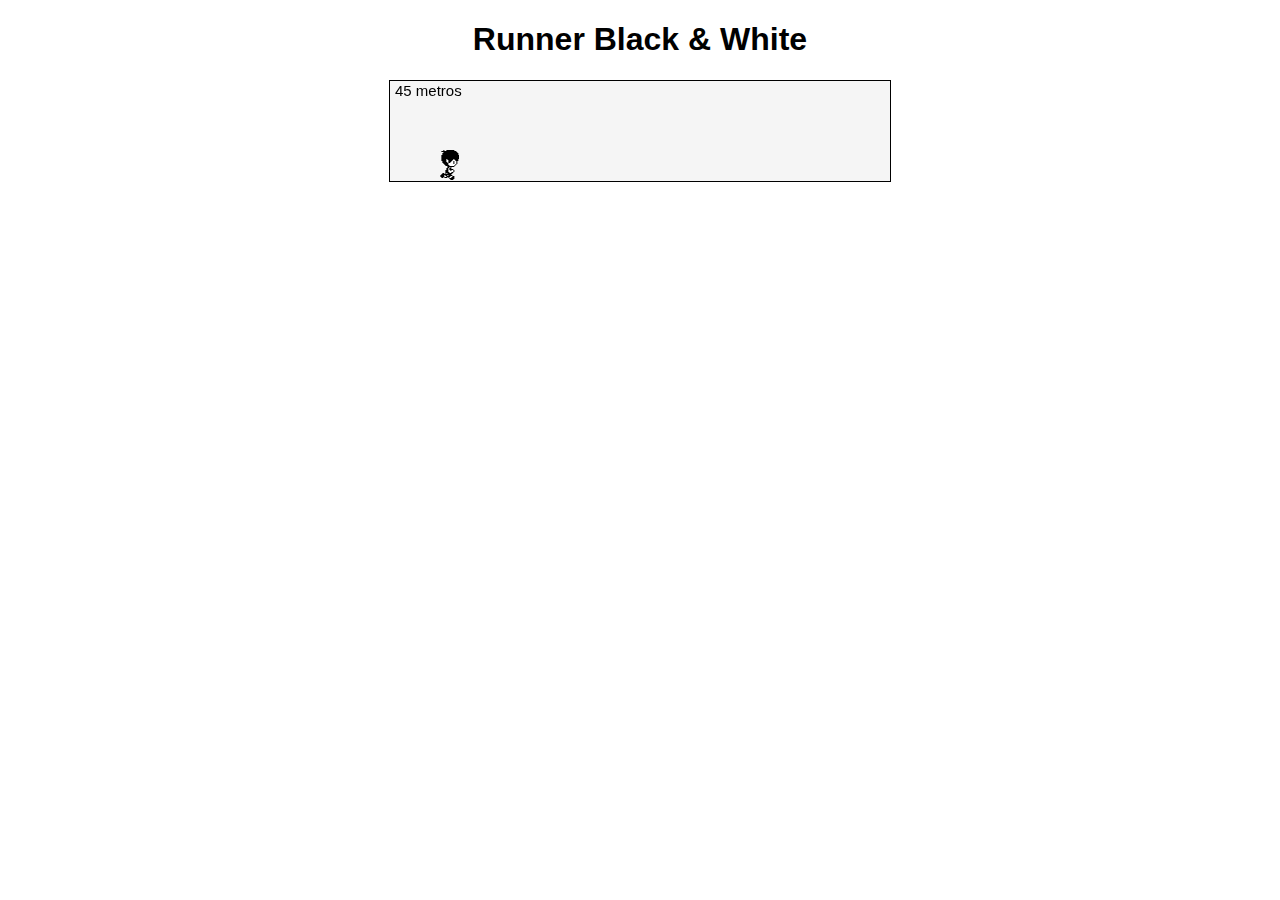
==== Jogo/index.html @ c7dd980a "Jogo Ver 0.1" ====
<!DOCTYPE html>
<html lang="pt-BR">
<head>
    <meta charset="UTF-8">
    <meta name="viewport" content="width=device-width, initial-scale=1.0">
    <title>Runner B&W</title>
    <link rel="stylesheet" href="runner.css">
</head>
<body id="corpo">
    <h1>Runner Black & White</h1>
    <canvas id="board" width="500" height="100"></canvas>

    <script src="runner.js"></script>
</body>
</html>
---- Jogo/runner.css ----
body {
    font-family: Arial, Helvetica, sans-serif;
    text-align: center;
}

#board{
    background-color: whitesmoke;
    border: 1px solid black;
}
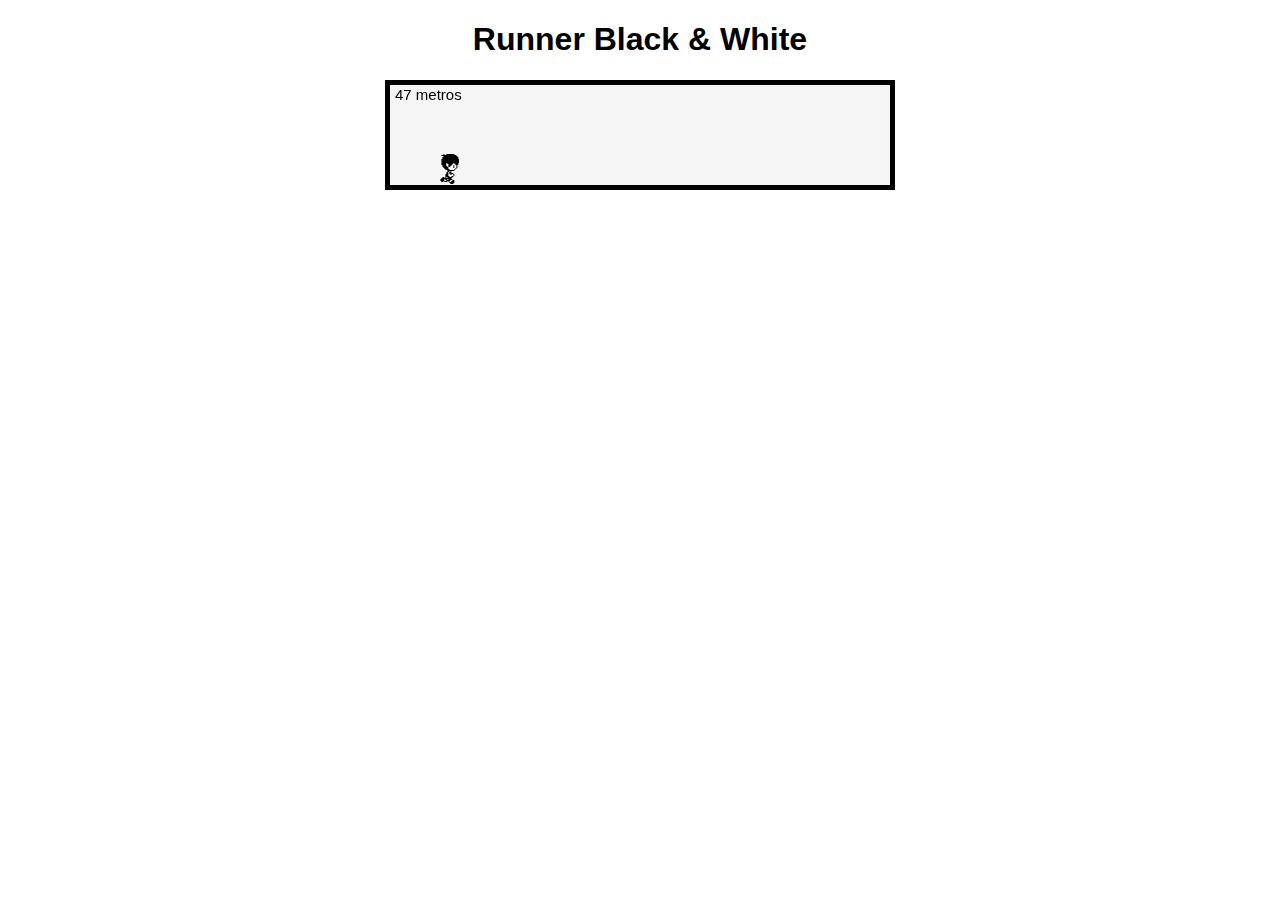
==== commit 4737dcf5: "Versão 0.2" ====
--- a/Jogo/index.html
+++ b/Jogo/index.html
@@ -7,7 +7,7 @@
     <link rel="stylesheet" href="runner.css">
 </head>
 <body id="corpo">
-    <h1>Runner Black & White</h1>
+    <h1 id="title">Runner Black & White</h1>
     <canvas id="board" width="500" height="100"></canvas>
 
     <script src="runner.js"></script>
--- a/Jogo/runner.css
+++ b/Jogo/runner.css
@@ -5,5 +5,6 @@
 
 #board{
     background-color: whitesmoke;
-    border: 1px solid black;
-}+    border: 5px solid;
+    border-color: black;
+}
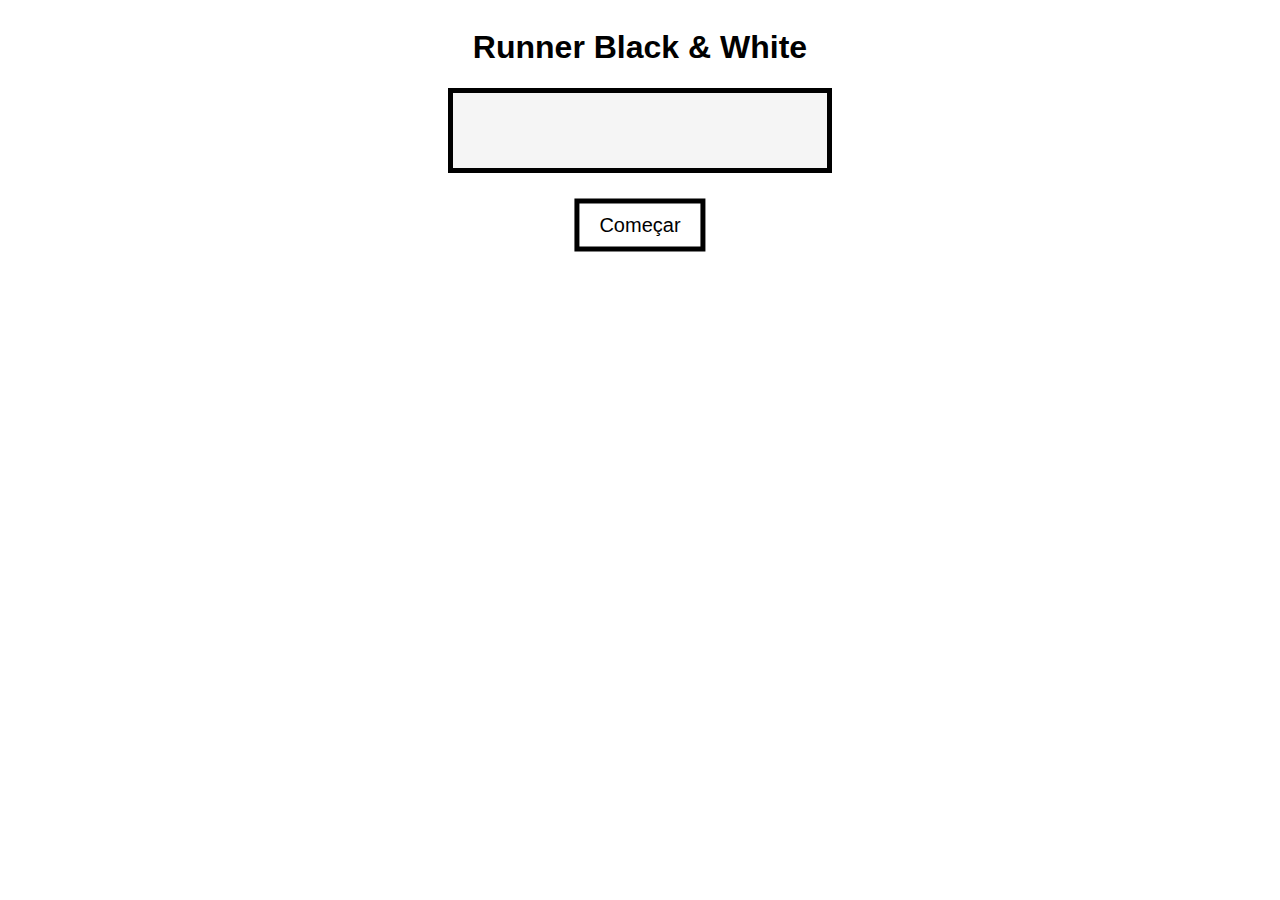
==== commit 92f968a6: "Projeto Jogo Runner Ver 0.3" ====
--- a/Jogo/index.html
+++ b/Jogo/index.html
@@ -9,6 +9,8 @@
 <body id="corpo">
     <h1 id="title">Runner Black & White</h1>
     <canvas id="board" width="500" height="100"></canvas>
+    <button id="restartButton" onclick="location.reload()">Reiniciar</button>
+    <button id="startButton" onclick="startGame()">Começar</button>
 
     <script src="runner.js"></script>
 </body>
--- a/Jogo/runner.css
+++ b/Jogo/runner.css
@@ -1,6 +1,10 @@
 body {
     font-family: Arial, Helvetica, sans-serif;
     text-align: center;
+    display: flex;
+    flex-direction: column;
+    margin-left: 35%;
+    margin-right: 35%
 }
 
 #board{
@@ -8,3 +12,29 @@
     border: 5px solid;
     border-color: black;
 }
+
+#restartButton {
+    display: none; /* Inicialmente escondido */
+    padding: 10px 20px;
+    background-color: white;
+    color: black;
+    border-style: solid;
+    border-top: 5px;
+    cursor: pointer;
+    font-family: Arial, Helvetica, sans-serif;
+    font-size: 15px;
+    
+}
+#startButton {
+    position: absolute;
+    top: 25%;
+    left: 50%;
+    transform: translate(-50%, -50%);
+    padding: 10px 20px;
+    font-size: 20px;
+    background-color: white;
+    color: black;
+    border-style: solid;
+    border-width: 5px;
+    cursor: pointer;
+}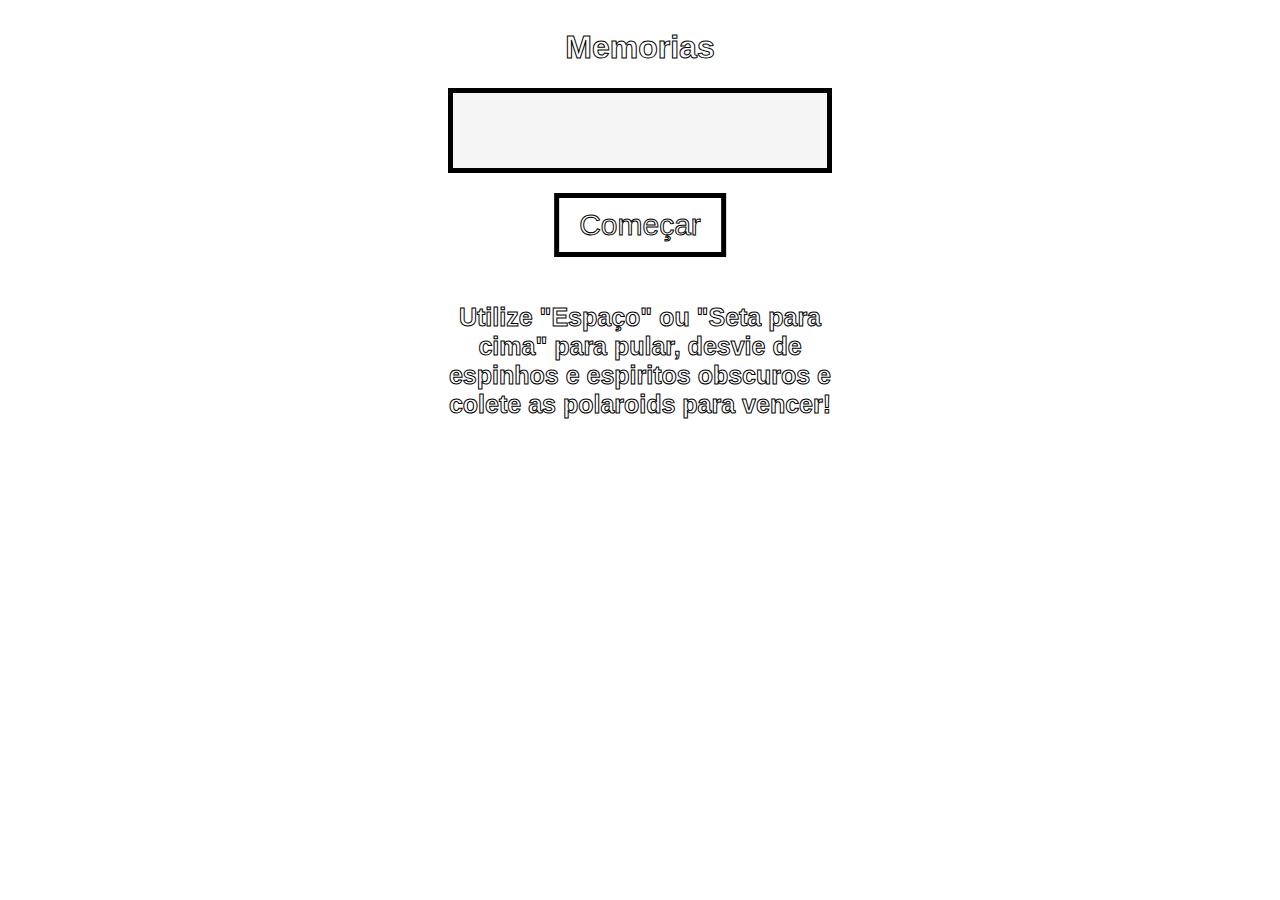
==== commit 45993c4e: "Versão 0.4" ====
--- a/Jogo/index.html
+++ b/Jogo/index.html
@@ -7,10 +7,11 @@
     <link rel="stylesheet" href="runner.css">
 </head>
 <body id="corpo">
-    <h1 id="title">Runner Black & White</h1>
+    <h1 id="title">Memorias</h1>
     <canvas id="board" width="500" height="100"></canvas>
     <button id="restartButton" onclick="location.reload()">Reiniciar</button>
     <button id="startButton" onclick="startGame()">Começar</button>
+    <h1 class="tutorial">Utilize "Espaço" ou "Seta para cima" para pular, desvie de espinhos e espiritos obscuros e colete as polaroids para vencer! </p></h1>
 
     <script src="runner.js"></script>
 </body>
--- a/Jogo/runner.css
+++ b/Jogo/runner.css
@@ -4,7 +4,10 @@
     display: flex;
     flex-direction: column;
     margin-left: 35%;
-    margin-right: 35%
+    margin-right: 35%;
+    -webkit-text-stroke-width: 1px;
+    -webkit-text-stroke-color:black;
+    -webkit-text-fill-color: white;
 }
 
 #board{
@@ -22,7 +25,7 @@
     border-top: 5px;
     cursor: pointer;
     font-family: Arial, Helvetica, sans-serif;
-    font-size: 15px;
+    font-size: 25px;
     
 }
 #startButton {
@@ -31,10 +34,21 @@
     left: 50%;
     transform: translate(-50%, -50%);
     padding: 10px 20px;
-    font-size: 20px;
+    font-size: 30px;
     background-color: white;
     color: black;
     border-style: solid;
     border-width: 5px;
     cursor: pointer;
+}
+
+.tutorial{
+    font-size: 25px;
+    margin-top: 130px;
+    
+}
+
+#title{
+    -webkit-text-stroke-width: 1px;
+    -webkit-text-stroke-color: black;;
 }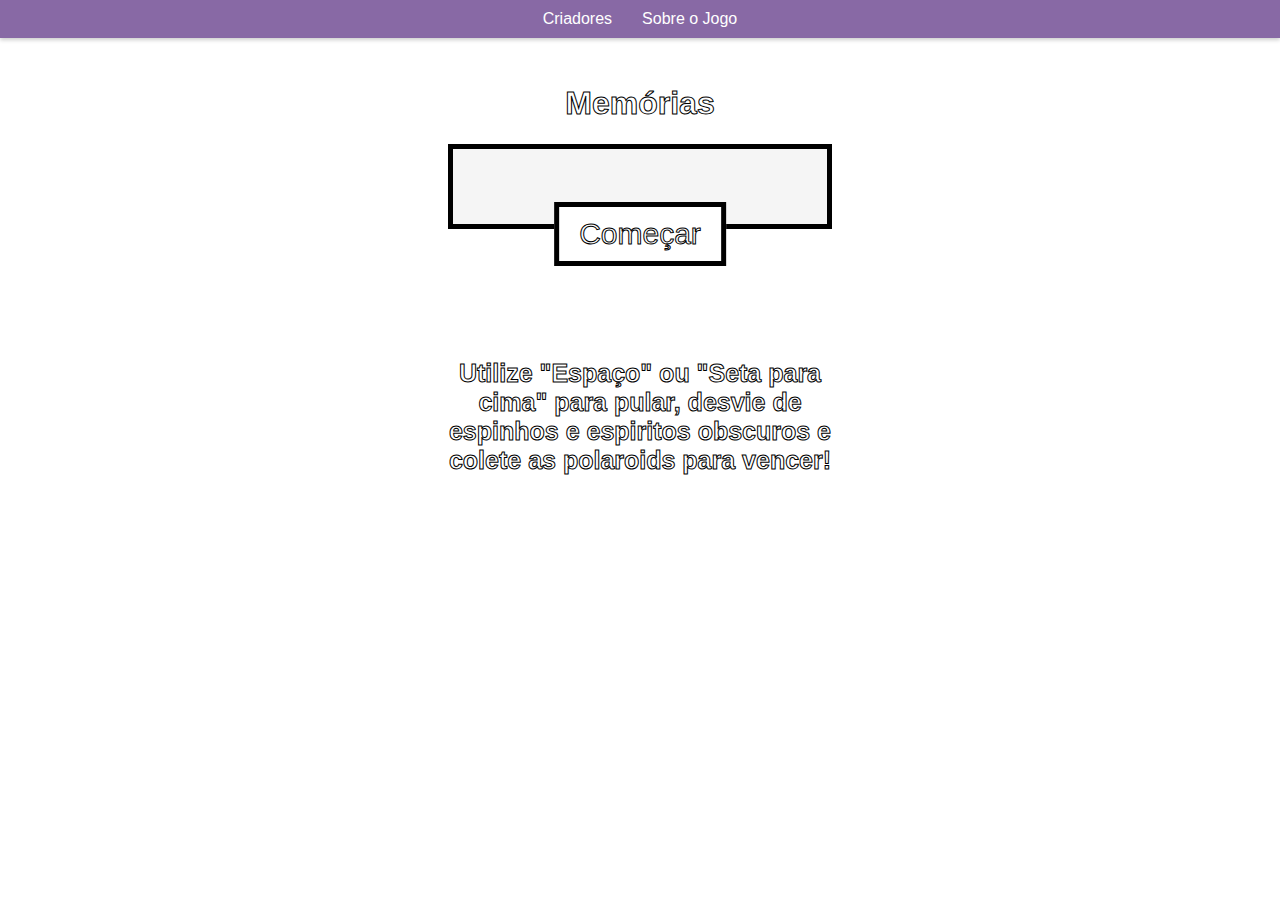
==== commit e9d38e68: "Jogo versão final" ====
--- a/Jogo/index.html
+++ b/Jogo/index.html
@@ -7,7 +7,13 @@
     <link rel="stylesheet" href="runner.css">
 </head>
 <body id="corpo">
-    <h1 id="title">Memorias</h1>
+    <nav class="navbar">
+        <ul>
+            <li><a href="/Páginas/criadores.html">Criadores</a></li>
+            <li><a href="/Páginas/apresentacao.html">Sobre o Jogo</a></li>
+        </ul>
+    </nav>
+    <h1 id="title">Memórias</h1>
     <canvas id="board" width="500" height="100"></canvas>
     <button id="restartButton" onclick="location.reload()">Reiniciar</button>
     <button id="startButton" onclick="startGame()">Começar</button>
@@ -15,4 +21,4 @@
 
     <script src="runner.js"></script>
 </body>
-</html>+</html>  --- a/Jogo/runner.css
+++ b/Jogo/runner.css
@@ -5,6 +5,7 @@
     flex-direction: column;
     margin-left: 35%;
     margin-right: 35%;
+    margin-top: 5%;
     -webkit-text-stroke-width: 1px;
     -webkit-text-stroke-color:black;
     -webkit-text-fill-color: white;
@@ -25,12 +26,12 @@
     border-top: 5px;
     cursor: pointer;
     font-family: Arial, Helvetica, sans-serif;
-    font-size: 25px;
+    font-size: 35px;
     
 }
 #startButton {
     position: absolute;
-    top: 25%;
+    top: 26%;
     left: 50%;
     transform: translate(-50%, -50%);
     padding: 10px 20px;
@@ -49,6 +50,43 @@
 }
 
 #title{
+    position:flex;
     -webkit-text-stroke-width: 1px;
     -webkit-text-stroke-color: black;;
+    top: 30px;
+}
+
+.navbar {
+    background-color:#8869A5;
+    position: absolute;
+    left: 0%;
+    top: 0;
+    width: 100%;
+    padding: 10px 0;
+    z-index: 1000;
+    box-shadow: 0 2px 4px rgba(0, 0, 0, 0.2);
+    -webkit-text-stroke-color:rgba(255, 255, 255, 0);
+}
+
+.navbar ul {
+    display: flex;
+    justify-content: center;
+    list-style: none;
+    margin: 0;
+    padding: 0;
+}
+
+.navbar ul li {
+    margin: 0 15px;
+}
+
+.navbar ul li a {
+    color: white;
+    text-decoration: none;
+    font-size: 1rem;
+    transition: color 0.3s ease;
+}
+
+.navbar ul li a:hover {
+    color: #8095CE;
 }